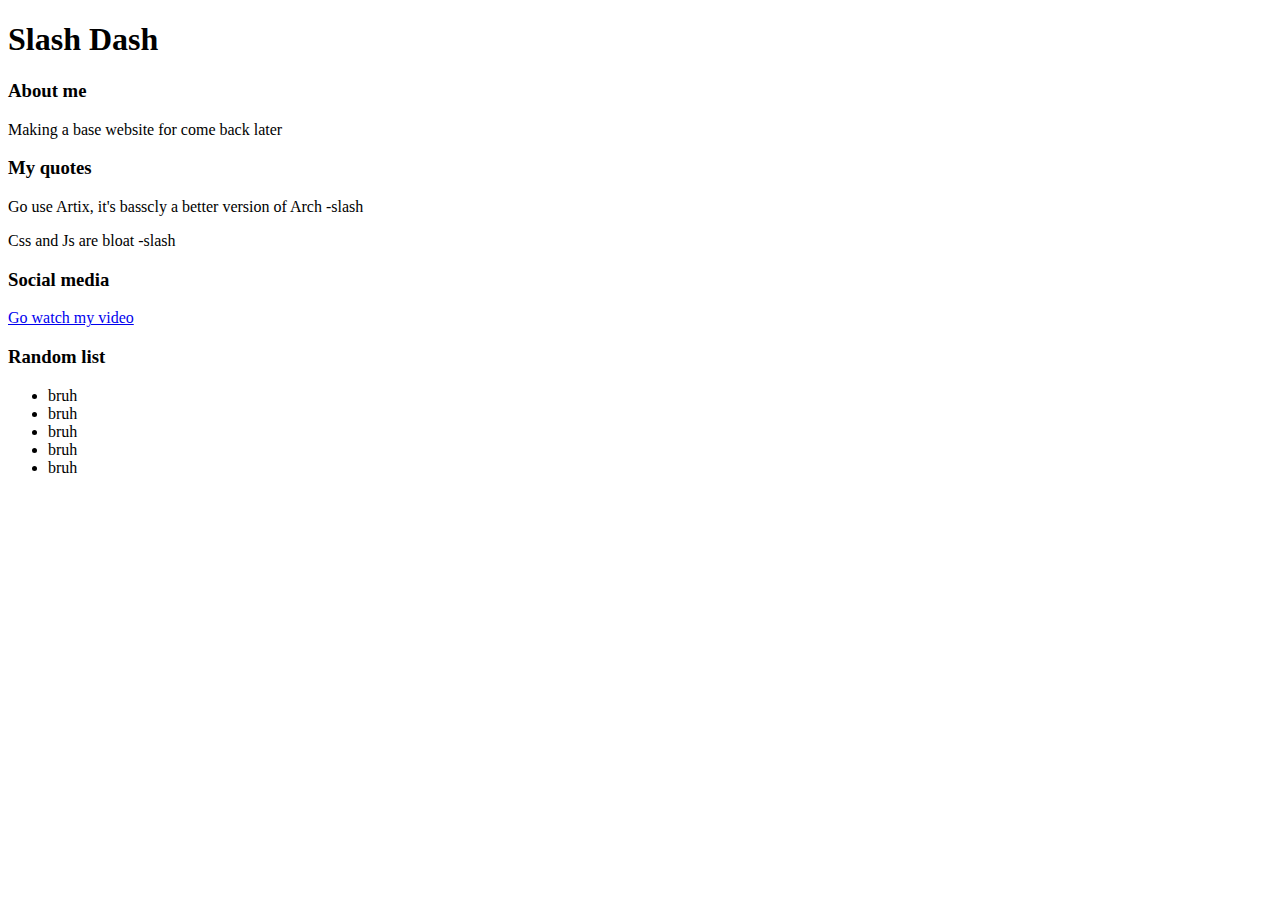
==== index.html @ 2c45b32f "add html file" ====
<!DOCTYPE html>
<html>
<body>

<h1>Slash Dash</h1>

<h3>About me</h3>
<p>Making a base website for come back later</p>

<h3>My quotes</h3>
<p>Go use Artix, it's basscly a better version of Arch -slash</p>
<p>Css and Js are bloat -slash</p>

<h3>Social media</h3>
<a href='https://www.youtube.com/channel/UCrSVYjfs2Y6k0KiOEPOS5CA'>Go watch my video<a/>

<h3>Random list</h3>
<ul>
  <li>bruh</li>
  <li>bruh</li>
  <li>bruh</li>
  <li>bruh</li>
  <li>bruh</li>
</ul>


</body>
</html>
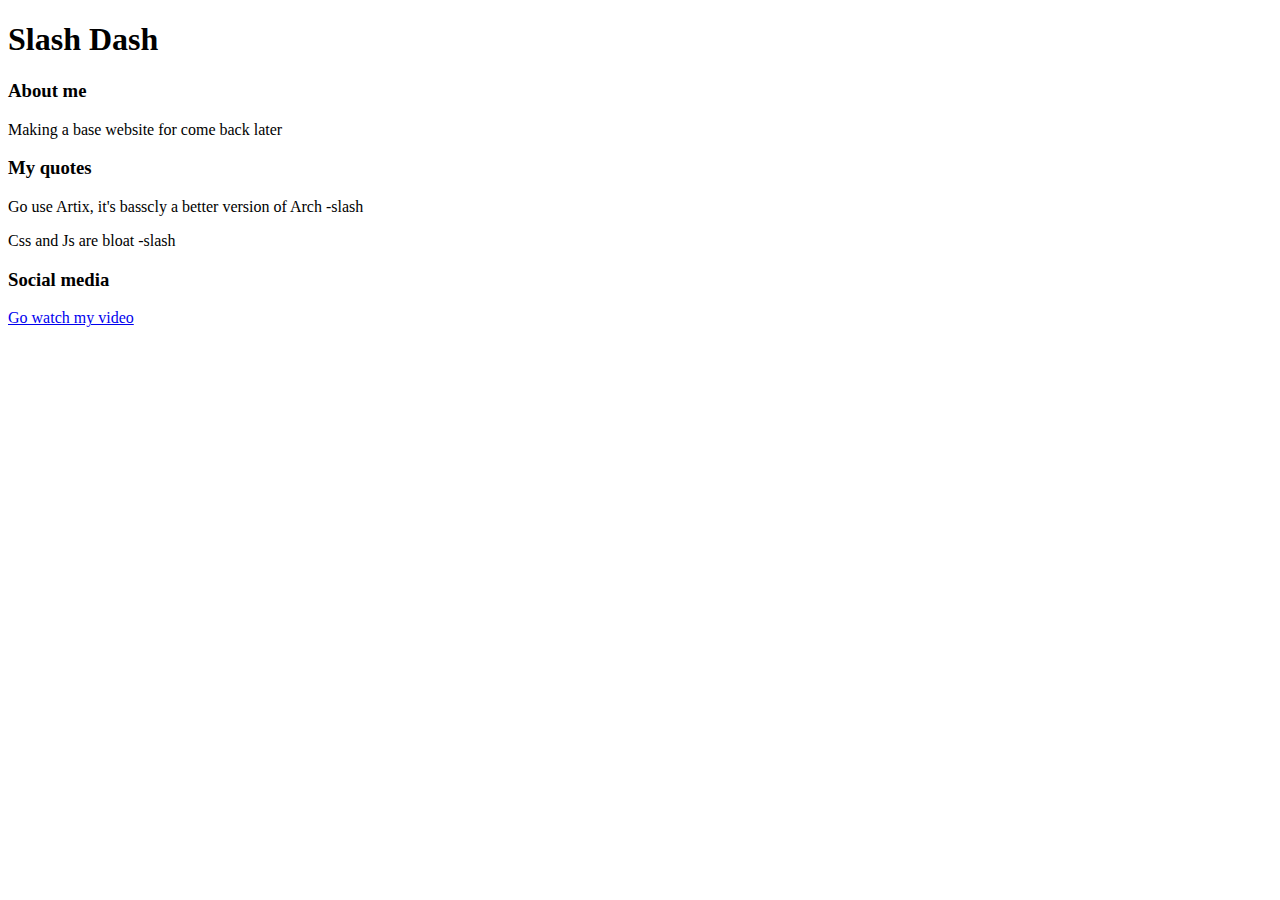
==== commit c18098bd: "removed list" ====
--- a/index.html
+++ b/index.html
@@ -14,15 +14,5 @@
 <h3>Social media</h3>
 <a href='https://www.youtube.com/channel/UCrSVYjfs2Y6k0KiOEPOS5CA'>Go watch my video<a/>
 
-<h3>Random list</h3>
-<ul>
-  <li>bruh</li>
-  <li>bruh</li>
-  <li>bruh</li>
-  <li>bruh</li>
-  <li>bruh</li>
-</ul>
-
-
 </body>
 </html> 
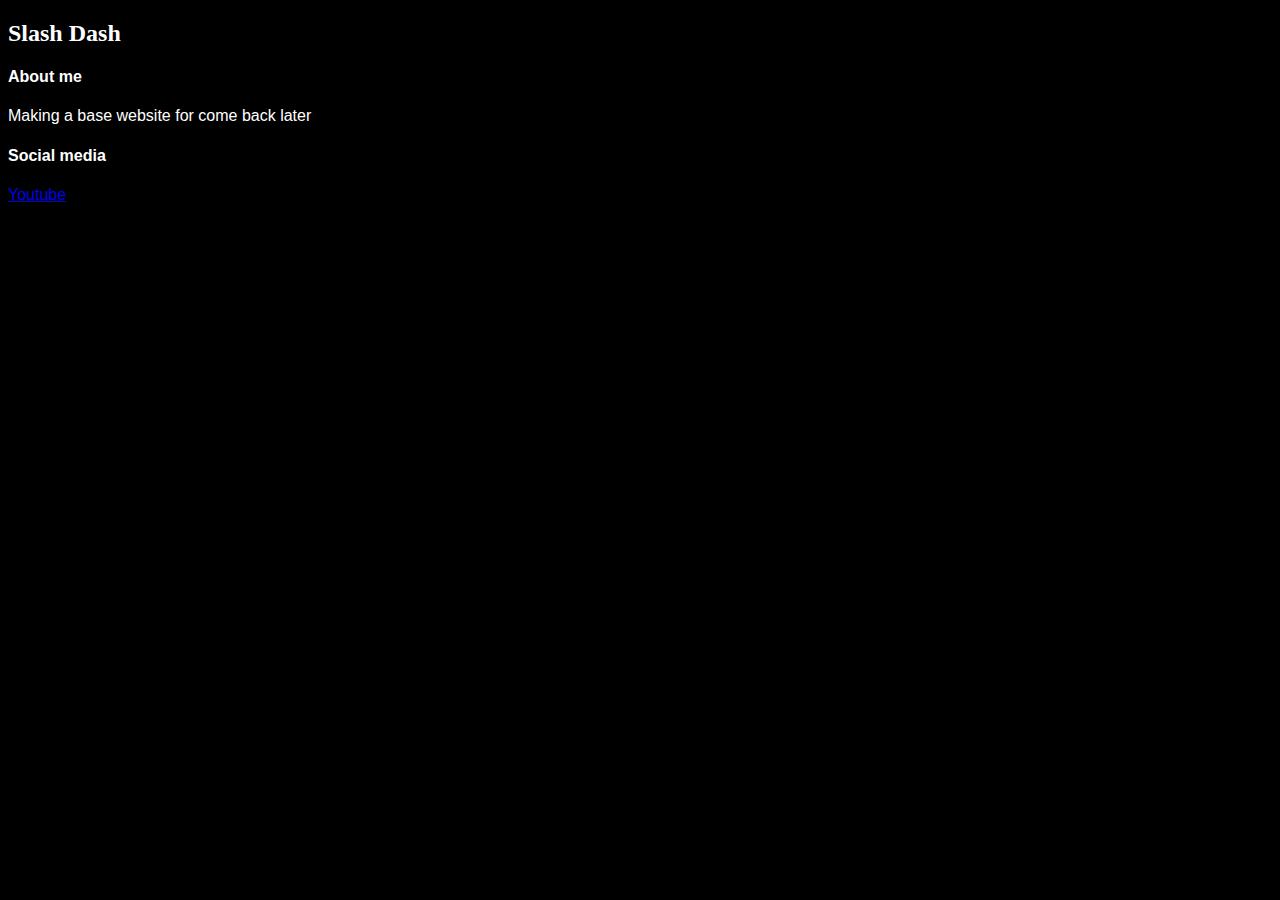
==== commit e30d1baf: "add css file / dark mode theme + custom font" ====
--- a/index.html
+++ b/index.html
@@ -1,18 +1,20 @@
  <!DOCTYPE html>
-<html>
+<html lang="en">
+  <head>
+    <title>bruh</title>
+    <link rel="stylesheet" type="text/css" href="style.css" />
+    <meta charset="utf-8"/>
+  </head>
+
 <body>
 
-<h1>Slash Dash</h1>
+<h2>Slash Dash</h2>
 
-<h3>About me</h3>
+<h4>About me</h4>
 <p>Making a base website for come back later</p>
 
-<h3>My quotes</h3>
-<p>Go use Artix, it's basscly a better version of Arch -slash</p>
-<p>Css and Js are bloat -slash</p>
-
-<h3>Social media</h3>
-<a href='https://www.youtube.com/channel/UCrSVYjfs2Y6k0KiOEPOS5CA'>Go watch my video<a/>
+<h4>Social media</h3>
+<a href="https://www.youtube.com/channel/UCrSVYjfs2Y6k0KiOEPOS5CA" target="_blank">Youtube<a/>
 
 </body>
 </html> 
--- a/style.css
+++ b/style.css
@@ -0,0 +1,16 @@
+body {
+    color: white;
+    background: black;
+  }
+
+  h4{
+  font-family: Arial, Helvetica, sans-serif; 
+}
+
+  p{
+  font-family: Arial, Helvetica, sans-serif;
+}
+
+  a{
+  font-family: Arial, Helvetica, sans-serif;
+}
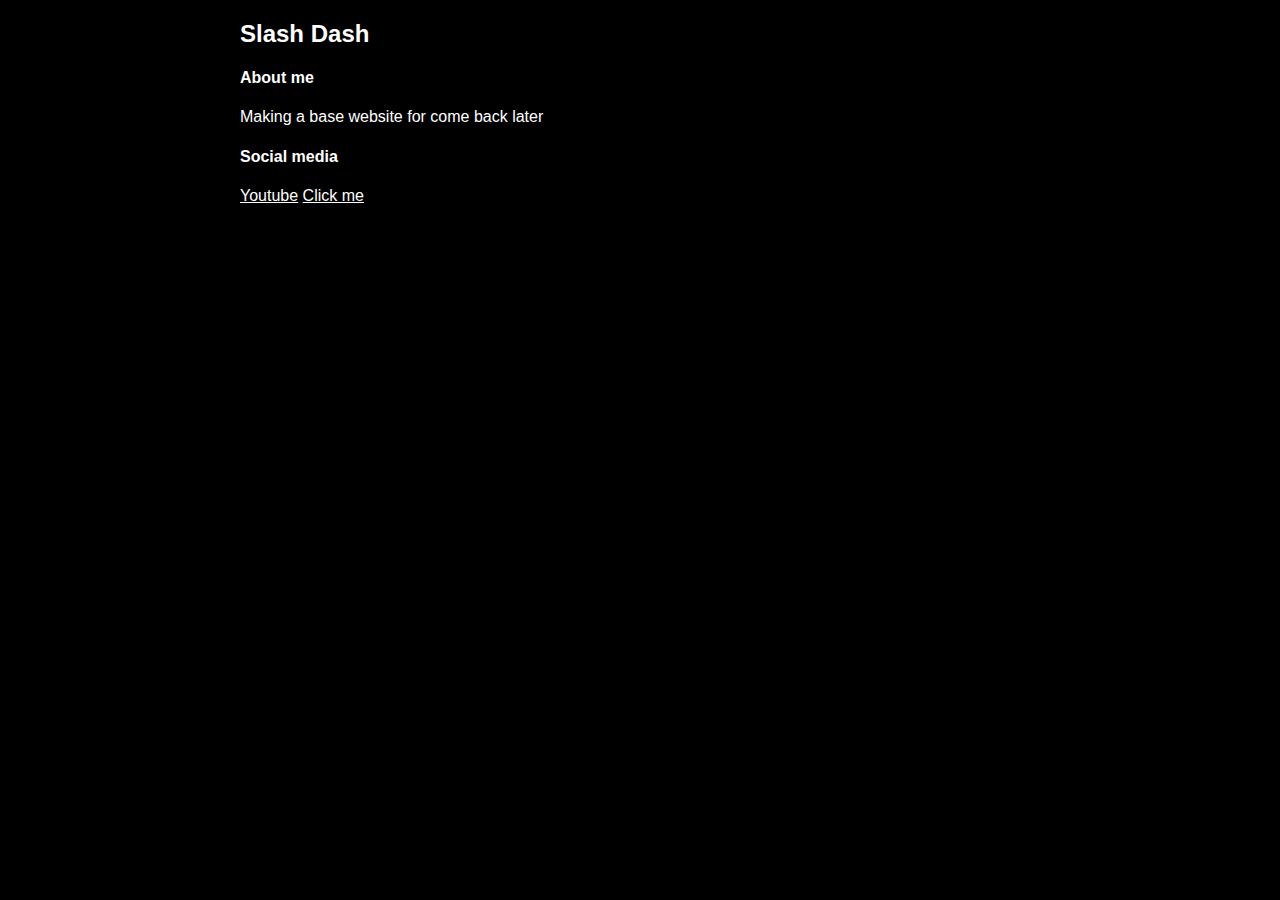
==== commit 00a8aaec: "add new page / fix font" ====
--- a/index.html
+++ b/index.html
@@ -1,5 +1,6 @@
  <!DOCTYPE html>
 <html lang="en">
+  
   <head>
     <title>bruh</title>
     <link rel="stylesheet" type="text/css" href="style.css" />
@@ -11,10 +12,14 @@
 <h2>Slash Dash</h2>
 
 <h4>About me</h4>
+
 <p>Making a base website for come back later</p>
 
-<h4>Social media</h3>
+<h4>Social media</h3> 
+
 <a href="https://www.youtube.com/channel/UCrSVYjfs2Y6k0KiOEPOS5CA" target="_blank">Youtube<a/>
+
+<a href="index_p2.html">Click me<a/>
 
 </body>
 </html> 
--- a/style.css
+++ b/style.css
@@ -1,10 +1,23 @@
 body {
     color: white;
     background: black;
+
+    max-width: 800px;
+    margin-left: auto;
+    margin-right: auto;
   }
 
+
+h2{
+  font-family: Arial, Helvetica, sans-serif;
+}
+
+  h3{
+  font-family: Arial, Helvetica, sans-serif;
+}
+
   h4{
-  font-family: Arial, Helvetica, sans-serif; 
+  font-family: Arial, Helvetica, sans-serif;
 }
 
   p{
@@ -12,5 +25,6 @@
 }
 
   a{
-  font-family: Arial, Helvetica, sans-serif;
+    font-family: Arial, Helvetica, sans-serif;
+    color: white;
 }
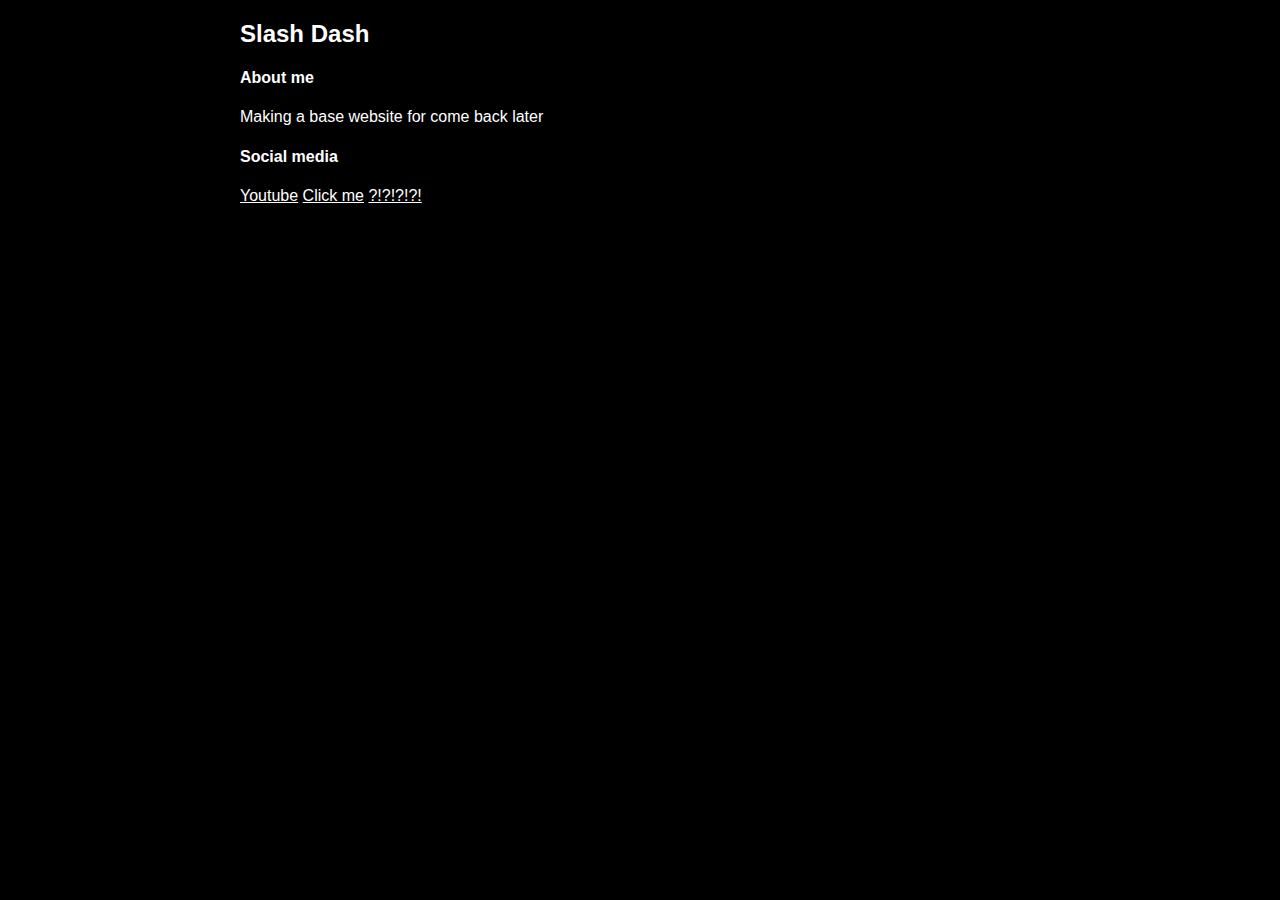
==== commit 1747d004: "update page" ====
--- a/index.html
+++ b/index.html
@@ -21,5 +21,8 @@
 
 <a href="index_p2.html">Click me<a/>
 
+<a href="tidal.html">?!?!?!?!<a/>
+
+
 </body>
 </html> 
